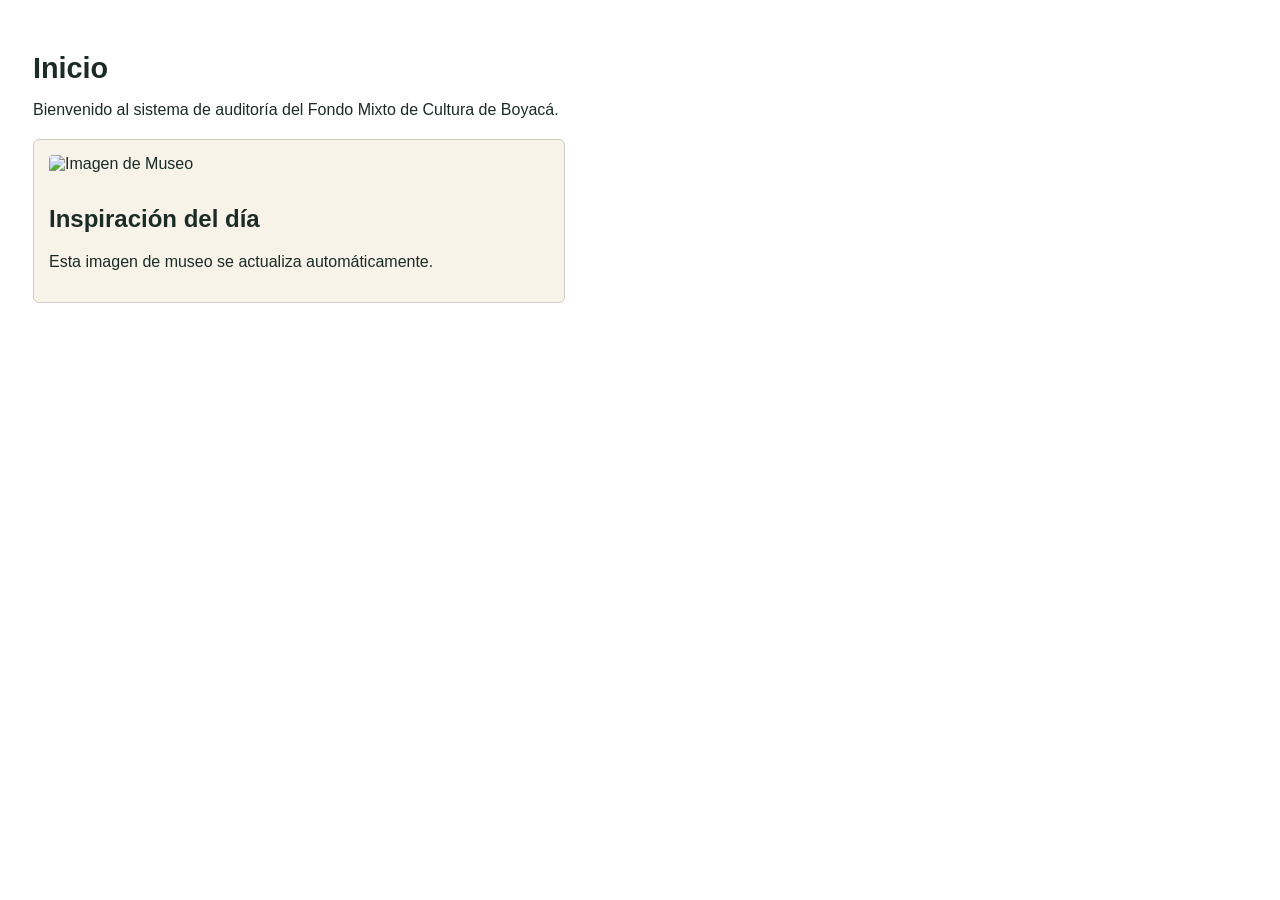
==== html/inicio_contenido.html @ 95222908 "V.0.1 Versión de Auditoria de FMCB" ====
<!DOCTYPE html>
<html lang="es">
<head>
  <meta charset="UTF-8">
  <style>
    body { font-family: Arial, sans-serif; padding: 25px; color: #1c2b26; background: #fff; }
    h1 { font-size: 1.8rem; margin-bottom: 10px; }
    .card {
      margin-top: 20px;
      padding: 15px;
      border: 1px solid #d0cbbe;
      border-radius: 6px;
      max-width: 500px;
      background-color: #f7f3e8;
    }
    .card img {
      width: 100%;
      height: 250px;
      object-fit: cover;
      border-radius: 4px;
      margin-bottom: 12px;
    }
  </style>
</head>
<body>
  <h1>Inicio</h1>
  <p>Bienvenido al sistema de auditoría del Fondo Mixto de Cultura de Boyacá.</p>

  <div class="card">
    <!-- Enlace activo con temática de museo y arte -->
    <img src="https://loremflickr.com/600/400/museum,art/all" alt="Imagen de Museo">
    <h2>Inspiración del día</h2>
    <p>Esta imagen de museo se actualiza automáticamente.</p>
  </div>
</body>
</html>
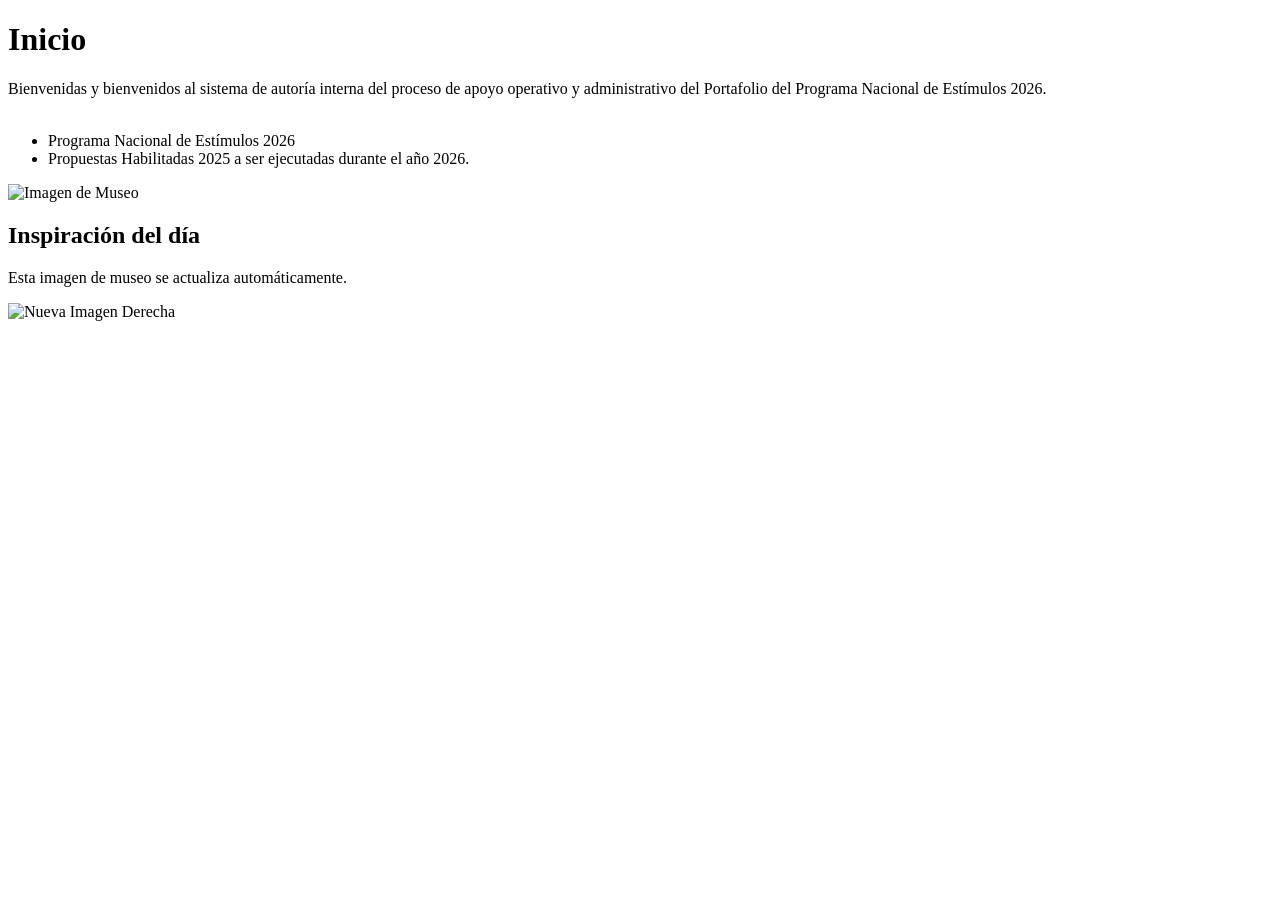
==== commit 36f3c8a8: "Revise inicio_contenido.html for new content and styles Updated the HTML structure and content for t" ====
--- a/html/inicio_contenido.html
+++ b/html/inicio_contenido.html
@@ -2,35 +2,28 @@
 <html lang="es">
 <head>
   <meta charset="UTF-8">
-  <style>
-    body { font-family: Arial, sans-serif; padding: 25px; color: #1c2b26; background: #fff; }
-    h1 { font-size: 1.8rem; margin-bottom: 10px; }
-    .card {
-      margin-top: 20px;
-      padding: 15px;
-      border: 1px solid #d0cbbe;
-      border-radius: 6px;
-      max-width: 500px;
-      background-color: #f7f3e8;
-    }
-    .card img {
-      width: 100%;
-      height: 250px;
-      object-fit: cover;
-      border-radius: 4px;
-      margin-bottom: 12px;
-    }
-  </style>
+  <link rel="stylesheet" href="estilos.css">
 </head>
 <body>
   <h1>Inicio</h1>
-  <p>Bienvenido al sistema de auditoría del Fondo Mixto de Cultura de Boyacá.</p>
+  <p>Bienvenidas y bienvenidos al sistema de autoría interna del proceso de apoyo operativo y administrativo del Portafolio del Programa Nacional de Estímulos 2026. <br><br> </p>
 
-  <div class="card">
-    <!-- Enlace activo con temática de museo y arte -->
-    <img src="https://loremflickr.com/600/400/museum,art/all" alt="Imagen de Museo">
-    <h2>Inspiración del día</h2>
-    <p>Esta imagen de museo se actualiza automáticamente.</p>
+  <ul class="card-list">
+    <li>Programa Nacional de Estímulos 2026</li>
+    <li>Propuestas Habilitadas 2025 a ser ejecutadas durante el año 2026.</li>
+  </ul>
+
+  <!-- CONTENEDOR FLEX QUE PONDRÁ LA TARJETA Y LA IMAGEN AL LADO -->
+  <div class="main-content">
+    <div class="card">
+      <!-- Enlace activo con temática de museo y arte -->
+      <img src="https://images.unsplash.com/photo-1554907984-15263bfd63bd?auto=format&fit=crop&w=400&q=80" alt="Imagen de Museo">
+      <h2>Inspiración del día</h2>
+      <p>Esta imagen de museo se actualiza automáticamente.</p>
+    </div>
+
+    <!-- IMAGEN CON LA CLASE AGREGADA PARA POSICIONARLA A LA DERECHA -->
+    <img src="../img/Estimulos.jpeg" alt="Nueva Imagen Derecha" class="img-derecha">
   </div>
 </body>
-</html>+</html>
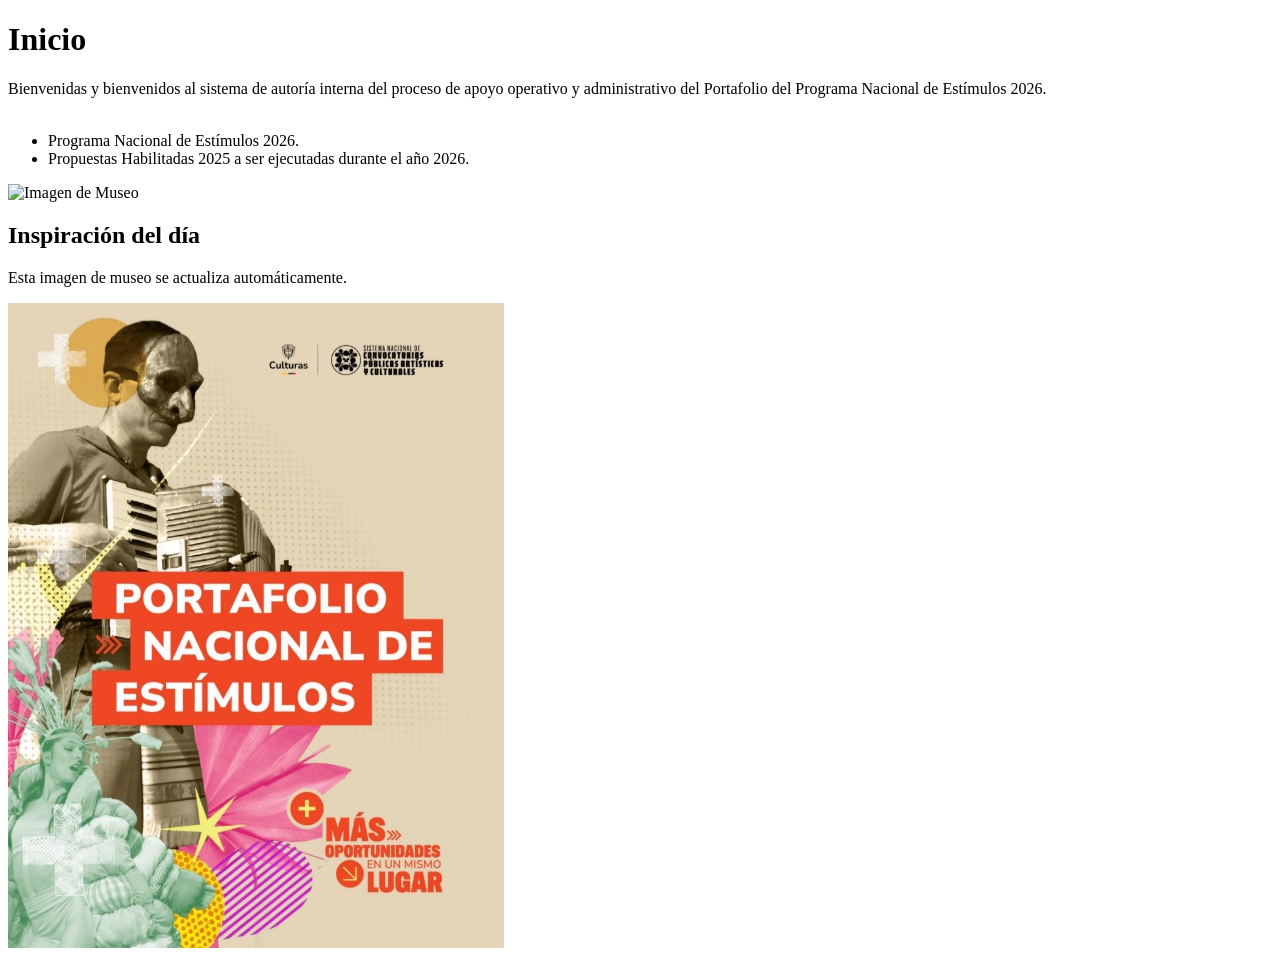
==== commit 175bc97f: "Ortografía se ajusto una ortografía" ====
--- a/html/inicio_contenido.html
+++ b/html/inicio_contenido.html
@@ -9,7 +9,7 @@
   <p>Bienvenidas y bienvenidos al sistema de autoría interna del proceso de apoyo operativo y administrativo del Portafolio del Programa Nacional de Estímulos 2026. <br><br> </p>
 
   <ul class="card-list">
-    <li>Programa Nacional de Estímulos 2026</li>
+    <li>Programa Nacional de Estímulos 2026.</li>
     <li>Propuestas Habilitadas 2025 a ser ejecutadas durante el año 2026.</li>
   </ul>
 
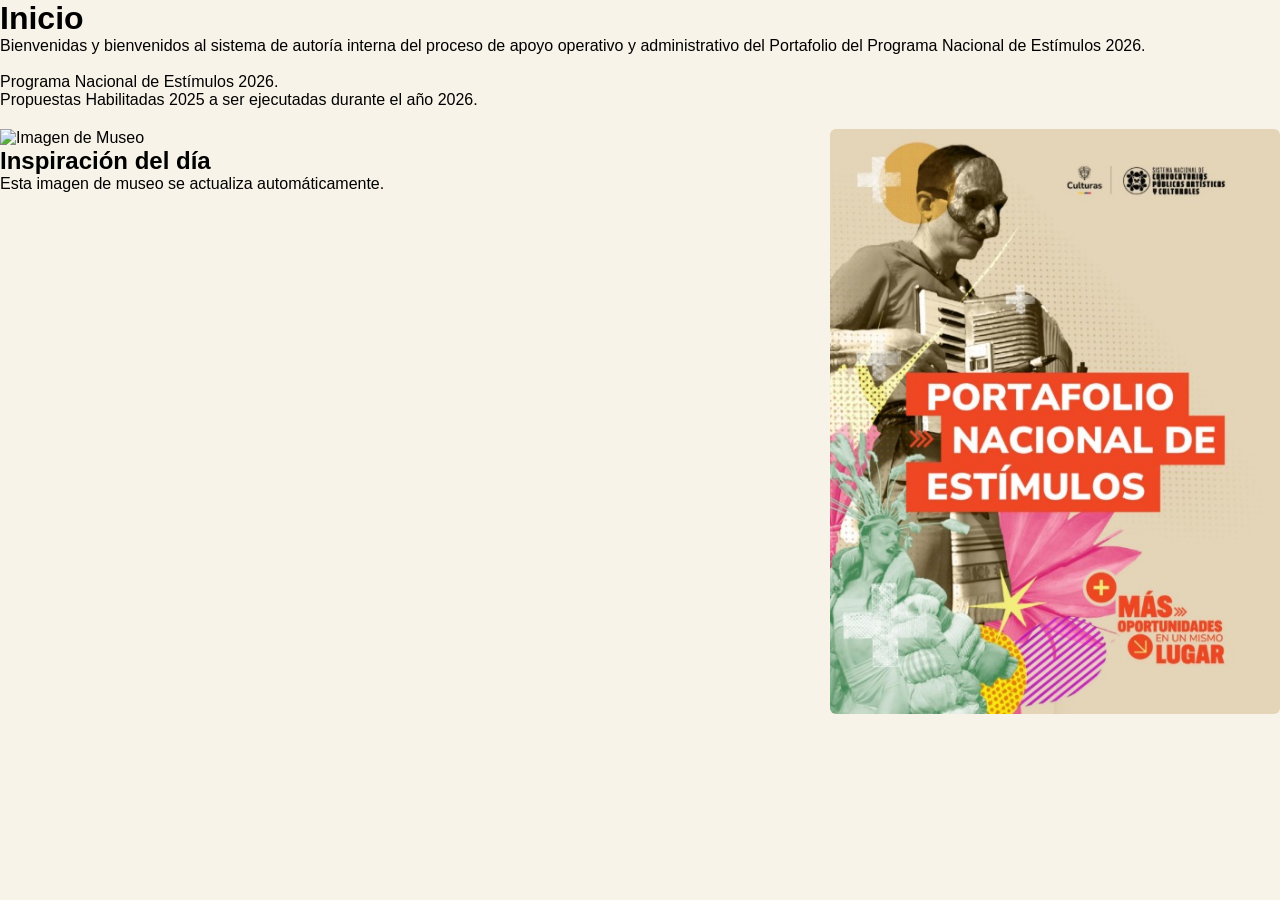
==== commit ccb4c968: "Nueva ruta css se ajusta la nueva ruta del css" ====
--- a/html/inicio_contenido.html
+++ b/html/inicio_contenido.html
@@ -2,7 +2,7 @@
 <html lang="es">
 <head>
   <meta charset="UTF-8">
-  <link rel="stylesheet" href="estilos.css">
+  <link rel="stylesheet" href="../css/styles.css">
 </head>
 <body>
   <h1>Inicio</h1>
--- a/css/styles.css
+++ b/css/styles.css
@@ -0,0 +1,306 @@
+/* ==========================================
+   1. RESETEO Y VARIABLES
+   ========================================== */
+/* Línea 1 */ * {
+/* Línea 2 */   margin: 0; /* Quita los márgenes por defecto de todos los elementos */
+/* Línea 3 */   padding: 0; /* Quita los rellenos por defecto de todos los elementos */
+/* Línea 4 */   box-sizing: border-box; /* Incluye bordes y rellenos en el cálculo del ancho total */
+/* Línea 5 */ }
+
+/* Línea 6 */ :root {
+/* Línea 7 */   --bg-crema: #f7f3e8; /* Variable para el color crema del fondo */
+/* Línea 8 */   --bg-verde-oscuro: #08211a; /* Variable para el color verde oscuro */
+/* Línea 9 */   --bg-verde-nav: #0a2920; /* Variable para el verde de la navegación */
+/* Línea 10 */  --color-naranja: #d05a3f; /* Variable para detalles en naranja */
+/* Línea 11 */  --color-texto-oscuro: #1c2b26; /* Variable para texto principal */
+/* Línea 12 */  --color-texto-claro: #ffffff; /* Variable para texto blanco */
+/* Línea 13 */  --color-texto-mutado: #9db2a9; /* Variable para textos secundarios */
+/* Línea 14 */ }
+
+/* Línea 15 */ body {
+/* Línea 16 */   font-family: Arial, Helvetica, sans-serif; /* Define la tipografía base */
+/* Línea 17 */   display: flex; /* Activa la disposición en contenedor flexible */
+/* Línea 18 */   flex-direction: column; /* Organiza el header, centro y footer en columna */
+/* Línea 19 */   height: 100vh; /* Ocupa el 100% de la altura de la pantalla */
+/* Línea 20 */   background-color: var(--bg-crema); /* Aplica el fondo crema */
+/* Línea 21 */   overflow: hidden; /* Oculta barras de desplazamiento del cuerpo general */
+/* Línea 22 */ }
+
+/* ==========================================
+   2. ENCABEZADO PRINCIPAL (HEADER)
+   ========================================== */
+/* Línea 23 */ .main-header {
+/* Línea 24 */   display: flex; /* Flexbox para alinear elementos del header */
+/* Línea 25 */   align-items: center; /* Centra verticalmente los logos y títulos */
+/* Línea 26 */   justify-content: space-between; /* Separa los extremos del header */
+/* Línea 27 */   width: 100%; /* Ocupa todo el ancho */
+/* Línea 28 */   height: 85px; /* Define altura fija para la barra superior */
+/* Línea 29 */   background-color: var(--bg-crema); /* Fondo del header */
+/* Línea 30 */   padding: 0 30px; /* Margen interno a los lados */
+/* Línea 31 */   border-bottom: 1px solid #e2ddd0; /* Línea divisoria inferior */
+/* Línea 32 */   position: relative; /* Permite posicionar elementos absolutos dentro */
+/* Línea 33 */   overflow: hidden; /* Corta lo que sobresalga del header */
+/* Línea 34 */ }
+
+/* Línea 35 */ .header-left {
+/* Línea 36 */   display: flex; /* Flexbox para alinear logo y título horizontalmente */
+/* Línea 37 */   align-items: center; /* Centra verticalmente */
+/* Línea 38 */   gap: 20px; /* Espacio de 20px entre el logo y el texto */
+/* Línea 39 */   z-index: 2; /* Mantiene el texto por encima del gráfico decorativo */
+/* Línea 40 */ }
+
+/* Línea 41 */ .logo-brand {
+/* Línea 42 */   width: 45px; /* Ancho de la caja del logo */
+/* Línea 43 */   height: 45px; /* Alto de la caja del logo */
+/* Línea 44 */   border-right: 1px solid #d0cbbe; /* Línea vertical divisoria a la derecha */
+/* Línea 45 */   display: flex; /* Flexbox para centrar las iniciales */
+/* Línea 46 */   align-items: center; /* Centra verticalmente */
+/* Línea 47 */   justify-content: center; /* Centra horizontalmente */
+/* Línea 48 */   padding-right: 20px; /* Espaciado interno derecho */
+/* Línea 49 */ }
+
+/* Línea 50 */ .logo-initials {
+/* Línea 51 */   font-family: 'Georgia', serif; /* Fuente elegante para las iniciales */
+/* Línea 52 */   font-size: 1.8rem; /* Tamaño de letra grande */
+/* Línea 53 */   font-weight: bold; /* Texto en negrita */
+/* Línea 54 */   color: #0a251c; /* Color verde muy oscuro */
+/* Línea 55 */   letter-spacing: -2px; /* Junta las letras un poco */
+/* Línea 56 */ }
+
+/* Línea 57 */ .header-title h1 {
+/* Línea 58 */   font-family: 'Georgia', serif; /* Fuente elegante para el título del header */
+/* Línea 59 */   font-size: 1.7rem; /* Tamaño del título */
+/* Línea 60 */   font-weight: normal; /* Peso normal para no sobrecargar */
+/* Línea 61 */   color: var(--color-texto-oscuro); /* Color oscuro del texto */
+/* Línea 62 */   line-height: 1.1; /* Altura de línea ajustada */
+/* Línea 63 */ }
+
+/* Línea 64 */ .header-title .subtitle {
+/* Línea 65 */   font-size: 0.65rem; /* Letra pequeña para subtítulo */
+/* Línea 66 */   letter-spacing: 1.5px; /* Espaciado entre letras */
+/* Línea 67 */   color: #7a8a83; /* Color gris verdoso */
+/* Línea 68 */   margin-top: 4px; /* Separación con el h1 de arriba */
+/* Línea 69 */   font-weight: bold; /* Texto en negrita */
+/* Línea 70 */ }
+
+/* Línea 71 */ .header-graphic {
+/* Línea 72 */   position: absolute; /* Posicionamiento flotante a la derecha */
+/* Línea 73 */   right: 0; /* Pegado a la derecha */
+/* Línea 74 */   top: 0; /* Pegado arriba */
+/* Línea 75 */   width: 300px; /* Ancho del adorno gráfico */
+/* Línea 76 */   height: 100%; /* Ocupa todo el alto del header */
+/* Línea 77 */   background: radial-gradient(circle at 80% 20%, rgba(10, 41, 32, 0.85) 0%, rgba(8, 33, 26, 1) 100%); /* Degradado verde */
+/* Línea 78 */   clip-path: polygon(25% 0%, 100% 0%, 100% 100%, 0% 100%); /* Recorta el fondo en forma de diagonal */
+/* Línea 79 */   z-index: 1; /* Fondo por detrás del texto del header */
+/* Línea 80 */ }
+
+/* ==========================================
+   3. BREADCRUMB
+   ========================================== */
+/* Línea 81 */ .breadcrumb-bar {
+/* Línea 82 */   font-size: 0.65rem; /* Tamaño pequeño de texto para la miga de pan */
+/* Línea 83 */   font-weight: bold; /* Texto en negrita */
+/* Línea 84 */   letter-spacing: 1px; /* Espaciado entre caracteres */
+/* Línea 85 */   padding: 8px 30px; /* Relleno superior/inferior y lateral */
+/* Línea 86 */   background-color: var(--bg-crema); /* Fondo crema */
+/* Línea 87 */   color: #8c9992; /* Color de texto suave */
+/* Línea 88 */   border-bottom: 1px solid #eae5d9; /* Línea gris de separación */
+/* Línea 89 */ }
+
+/* Línea 90 */ .breadcrumb-bar .sep {
+/* Línea 91 */   margin: 0 4px; /* Margen a los lados de los separadores "/" o ">" */
+/* Línea 92 */   color: #ccc; /* Color gris claro */
+/* Línea 93 */ }
+
+/* Línea 94 */ .breadcrumb-bar .active-page {
+/* Línea 95 */   color: var(--color-naranja); /* Resalta la página actual en naranja */
+/* Línea 96 */ }
+
+/* ==========================================
+   4. ESTRUCTURA CENTRAL
+   ========================================== */
+/* Línea 97 */ body > section {
+/* Línea 98 */   display: flex; /* Alinea el menú lateral (nav) y el artículo en fila */
+/* Línea 99 */   flex-direction: row; /* Disposición en fila */
+/* Línea 100*/   width: 100%; /* Ocupa todo el ancho */
+/* Línea 101*/   flex: 1; /* Ocupa todo el espacio vertical restante entre header y footer */
+/* Línea 102*/   overflow: hidden; /* Evita desbordamientos */
+/* Línea 103*/ }
+
+/* Línea 104*/ article {
+/* Línea 105*/   width: 85%; /* El área principal ocupa el 85% del ancho */
+/* Línea 106*/   height: 100%; /* Alto completo */
+/* Línea 107*/   background-color: var(--bg-crema); /* Fondo crema */
+/* Línea 108*/   padding: 10px; /* Relleno interno */
+/* Línea 109*/ }
+
+/* Línea 110*/ article iframe {
+/* Línea 111*/   width: 100%; /* El iframe ocupa todo el ancho del artículo */
+/* Línea 112*/   height: 100%; /* Ocupa todo el alto */
+/* Línea 113*/   border: none; /* Elimina bordes del marco */
+/* Línea 114*/   background-color: transparent; /* Fondo transparente */
+/* Línea 115*/ }
+
+/* ==========================================
+   5. MENÚ LATERAL Y ESTILO DE SELECCIÓN
+   ========================================== */
+/* Línea 116*/ nav {
+/* Línea 117*/   width: 15%; /* Ocupa el 15% del ancho de la pantalla */
+/* Línea 118*/   min-width: 210px; /* Ancho mínimo para que no se colapse */
+/* Línea 119*/   background-color: var(--bg-verde-nav); /* Fondo verde para el menú */
+/* Línea 120*/   padding: 25px 0; /* Padding vertical solo arriba y abajo */
+/* Línea 121*/   display: flex; /* Contenedor flex para organizar enlaces y cita */
+/* Línea 122*/   flex-direction: column; /* Coloca los enlaces en columna */
+/* Línea 123*/   justify-content: space-between; /* Empuja la cita hacia la parte inferior */
+/* Línea 124*/ }
+
+/* Línea 125*/ .nav-header {
+/* Línea 126*/   font-size: 0.65rem; /* Tamaño de fuente para el título del menú */
+/* Línea 127*/   letter-spacing: 1.5px; /* Espaciado entre letras */
+/* Línea 128*/   color: #4e7365; /* Color del texto del título de menú */
+/* Línea 129*/   margin-bottom: 15px; /* Margen inferior */
+/* Línea 130*/   padding: 0 15px; /* Padding a los lados */
+/* Línea 131*/   font-weight: bold; /* Texto en negrita */
+/* Línea 132*/ }
+
+/* Línea 133*/ nav ul {
+/* Línea 134*/   list-style-type: none; /* Quita los puntos de la lista */
+/* Línea 135*/ }
+
+/* Línea 136*/ nav li {
+/* Línea 137*/   margin-bottom: 4px; /* Separación entre botones de la lista */
+/* Línea 138*/ }
+
+/* Línea 139*/ nav a {
+/* Línea 140*/   display: block; /* Ocupa todo el ancho de su contenedor li */
+/* Línea 141*/   text-decoration: none; /* Sin subrayado de enlace */
+/* Línea 142*/   color: #c0cfc8; /* Color de texto claro/grisáceo */
+/* Línea 143*/   font-size: 0.8rem; /* Tamaño de fuente */
+/* Línea 144*/   font-weight: bold; /* Texto en negrita */
+/* Línea 145*/   padding: 12px 15px; /* Tamaño del área interactiva/clicable */
+/* Línea 146*/   transition: all 0.2s ease; /* Transición suave para el efecto hover */
+/* Línea 147*/   border-left: 4px solid transparent; /* Reserva borde izquierdo transparente */
+/* Línea 148*/   border-bottom: 1px solid transparent; /* Reserva borde inferior transparente */
+/* Línea 149*/ }
+
+/* Línea 150*/ nav a:hover {
+/* Línea 151*/   color: #ffffff; /* Texto pasa a blanco puro al pasar el ratón */
+/* Línea 152*/   background-color: rgba(255, 255, 255, 0.03); /* Fondo ligeramente iluminado */
+/* Línea 153*/ }
+
+/* Línea 154*/ nav a.active {
+/* Línea 155*/   color: var(--color-naranja); /* Cambia el texto a naranja en la opción activa */
+/* Línea 156*/   background-color: rgba(0, 0, 0, 0.15); /* Fondo oscuro resaltado */
+/* Línea 157*/   border-left: 4px solid var(--color-naranja); /* Borde vertical naranja activo */
+/* Línea 158*/   border-bottom: 2px solid var(--color-naranja); /* Borde horizontal naranja activo */
+/* Línea 159*/ }
+
+/* Línea 160*/ .sidebar-quote {
+/* Línea 161*/   margin: 20px 15px 0 15px; /* Márgenes alrededor de la cita inferior */
+/* Línea 162*/   padding-top: 15px; /* Espacio sobre el texto */
+/* Línea 163*/   border-top: 1px solid rgba(255, 255, 255, 0.08); /* Línea divisoria muy suave */
+/* Línea 164*/ }
+
+/* Línea 165*/ .sidebar-quote .quote-mark {
+/* Línea 166*/   font-size: 1.8rem; /* Tamaño grande para la comilla */
+/* Línea 167*/   color: var(--color-naranja); /* Comilla de color naranja */
+/* Línea 168*/   line-height: 0.8; /* Ajusta la altura para no desplazar el texto */
+/* Línea 169*/   display: block; /* Se muestra en su propia línea */
+/* Línea 170*/   margin-bottom: 4px; /* Separación con el texto */
+/* Línea 171*/ }
+
+/* Línea 172*/ .sidebar-quote p {
+/* Línea 173*/   font-family: 'Georgia', serif; /* Fuente cursiva elegante */
+/* Línea 174*/   font-size: 0.72rem; /* Tamaño pequeño */
+/* Línea 175*/   color: #a2b5ac; /* Verde apagado */
+/* Línea 176*/   line-height: 1.35; /* Interlineado */
+/* Línea 177*/   font-style: italic; /* Estilo cursiva */
+/* Línea 178*/ }
+
+/* ==========================================
+   6. NUEVAS REGLAS: ALINEAR TARJETA E IMAGEN A LA DERECHA
+   ========================================== */
+/* Línea 179*/ .main-content {
+/* Línea 180*/   display: flex; /* CAMBIO CLAVE: Permite poner la card y la imagen al lado */
+/* Línea 181*/   align-items: flex-start; /* Alinea card e imagen por la parte superior */
+/* Línea 182*/   gap: 30px; /* Crea una separación de 30px entre la card y la imagen */
+/* Línea 183*/   margin-top: 20px; /* Separa el bloque completo del contenido superior */
+/* Línea 184*/ }
+
+/* Línea 185*/ .main-content .card {
+/* Línea 186*/   margin-top: 0; /* Elimina margen superior para alinearse con la imagen */
+/* Línea 187*/   flex: 1; /* Permite que la tarjeta ocupe el espacio disponible */
+/* Línea 188*/ }
+
+/* Línea 189*/ .img-derecha {
+/* Línea 190*/   max-width: 450px; /* Controla el tamaño máximo de la imagen de Estímulos */
+/* Línea 191*/   height: auto; /* Mantiene las proporciones originales sin deformarse */
+/* Línea 192*/   border-radius: 6px; /* Redondea los bordes para igualar la tarjeta */
+/* Línea 193*/   object-fit: contain; /* Ajusta la imagen dentro del contenedor */
+/* Línea 194*/ }
+
+/* ==========================================
+   7. FOOTER INSTITUCIONAL
+   ========================================== */
+/* Línea 195*/ footer {
+/* Línea 196*/   background-color: var(--bg-verde-oscuro); /* Fondo verde muy oscuro */
+/* Línea 197*/   color: #ffffff; /* Texto blanco */
+/* Línea 198*/   padding: 10px 20px; /* Espaciado interno */
+/* Línea 199*/   width: 100%; /* Ocupa todo el ancho */
+/* Línea 200*/   font-size: 0.68rem; /* Tamaño de letra diminuto para el pie */
+/* Línea 201*/   border-top: 1px solid #103328; /* Línea de borde superior */
+/* Línea 202*/ }
+
+/* Línea 203*/ .footer-container {
+/* Línea 204*/   display: flex; /* Alinea los elementos del pie de página horizontalmente */
+/* Línea 205*/   align-items: center; /* Centra elementos verticalmente */
+/* Línea 206*/   justify-content: space-between; /* Distribuye espacio uniforme entre elementos */
+/* Línea 207*/   width: 100%; /* Ancho completo */
+/* Línea 208*/ }
+
+/* Línea 209*/ .footer-item {
+/* Línea 210*/   display: flex; /* Junta icono y texto del ítem horizontalmente */
+/* Línea 211*/   align-items: center; /* Centra icono y texto verticalmente */
+/* Línea 212*/   gap: 8px; /* Espacio de 8px entre icono y texto */
+/* Línea 213*/ }
+
+/* Línea 214*/ .icon-circle {
+/* Línea 215*/   display: flex; /* Flexbox para centrar el icono dentro de un círculo */
+/* Línea 216*/   align-items: center; /* Centra verticalmente */
+/* Línea 217*/   justify-content: center; /* Centra horizontalmente */
+/* Línea 218*/   width: 24px; /* Diámetro horizontal del círculo */
+/* Línea 219*/   height: 24px; /* Diámetro vertical del círculo */
+/* Línea 220*/   border: 1px solid var(--color-naranja); /* Borde circular naranja */
+/* Línea 221*/   border-radius: 50%; /* Hace que la caja sea un círculo perfecto */
+/* Línea 222*/   color: #ffffff; /* Icono o texto interno en blanco */
+/* Línea 223*/   font-size: 0.65rem; /* Tamaño del icono interno */
+/* Línea 224*/ }
+
+/* Línea 225*/ .footer-text {
+/* Línea 226*/   display: flex; /* Organiza la etiqueta y el enlace del footer */
+/* Línea 227*/   flex-direction: column; /* Alinea etiqueta arriba y texto abajo */
+/* Línea 228*/ }
+
+/* Línea 229*/ .footer-label {
+/* Línea 230*/   font-size: 0.58rem; /* Tamaño de letra de etiqueta */
+/* Línea 231*/   color: var(--color-naranja); /* Color naranja */
+/* Línea 232*/   font-weight: bold; /* Texto en negrita */
+/* Línea 233*/   letter-spacing: 0.5px; /* Espaciado entre caracteres */
+/* Línea 234*/ }
+
+/* Línea 235*/ .footer-text a {
+/* Línea 236*/   color: #ffffff; /* Color blanco para los enlaces del footer */
+/* Línea 237*/   text-decoration: none; /* Sin subrayado de enlace */
+/* Línea 238*/ }
+
+/* Línea 239*/ .footer-divider {
+/* Línea 240*/   width: 1px; /* Ancho de la barra divisoria */
+/* Línea 241*/   height: 20px; /* Altura de la barra divisoria */
+/* Línea 242*/   background-color: rgba(255, 255, 255, 0.15); /* Color blanco semi-transparente */
+/* Línea 243*/ }
+
+/* Línea 244*/ .copyright {
+/* Línea 245*/   color: #a2b5ac; /* Color de texto del copyright */
+/* Línea 246*/   font-weight: bold; /* Texto en negrita */
+/* Línea 247*/   letter-spacing: 0.5px; /* Espaciado suave entre letras */
+/* Línea 248*/ }
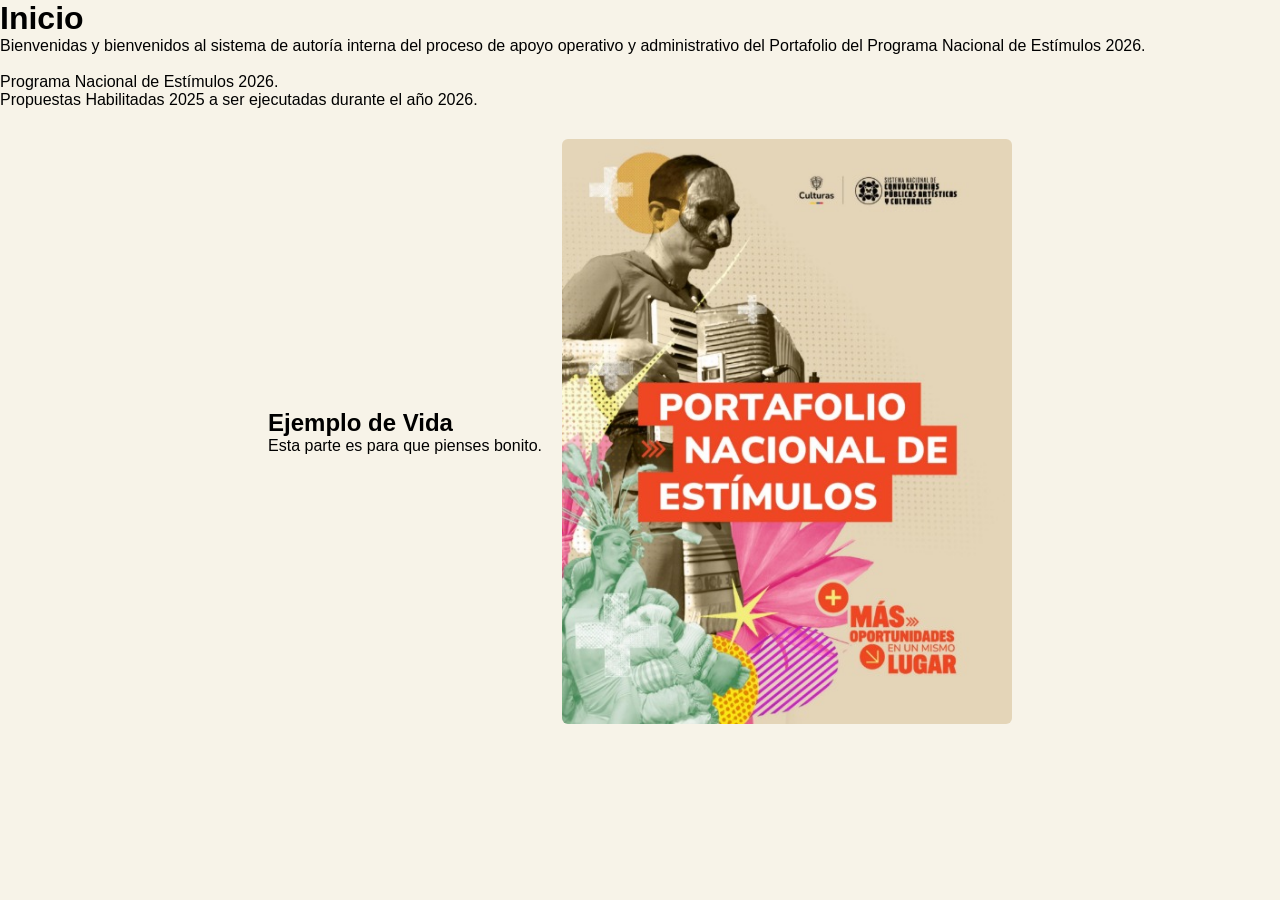
==== commit ab316f40: "Update content and add new section in inicio_contenido.html Se le quito la imagen de la izquierda .." ====
--- a/html/inicio_contenido.html
+++ b/html/inicio_contenido.html
@@ -16,10 +16,8 @@
   <!-- CONTENEDOR FLEX QUE PONDRÁ LA TARJETA Y LA IMAGEN AL LADO -->
   <div class="main-content">
     <div class="card">
-      <!-- Enlace activo con temática de museo y arte -->
-      <img src="https://images.unsplash.com/photo-1554907984-15263bfd63bd?auto=format&fit=crop&w=400&q=80" alt="Imagen de Museo">
-      <h2>Inspiración del día</h2>
-      <p>Esta imagen de museo se actualiza automáticamente.</p>
+      <h2>Ejemplo de Vida</h2>
+      <p>Esta parte es para que pienses bonito.</p>
     </div>
 
     <!-- IMAGEN CON LA CLASE AGREGADA PARA POSICIONARLA A LA DERECHA -->
--- a/css/styles.css
+++ b/css/styles.css
@@ -221,24 +221,31 @@
    6. NUEVAS REGLAS: ALINEAR TARJETA E IMAGEN A LA DERECHA
    ========================================== */
 /* Línea 179*/ .main-content {
-/* Línea 180*/   display: flex; /* CAMBIO CLAVE: Permite poner la card y la imagen al lado */
-/* Línea 181*/   align-items: flex-start; /* Alinea card e imagen por la parte superior */
-/* Línea 182*/   gap: 30px; /* Crea una separación de 30px entre la card y la imagen */
-/* Línea 183*/   margin-top: 20px; /* Separa el bloque completo del contenido superior */
-/* Línea 184*/ }
-
-/* Línea 185*/ .main-content .card {
-/* Línea 186*/   margin-top: 0; /* Elimina margen superior para alinearse con la imagen */
-/* Línea 187*/   flex: 1; /* Permite que la tarjeta ocupe el espacio disponible */
-/* Línea 188*/ }
-
-/* Línea 189*/ .img-derecha {
-/* Línea 190*/   max-width: 450px; /* Controla el tamaño máximo de la imagen de Estímulos */
-/* Línea 191*/   height: auto; /* Mantiene las proporciones originales sin deformarse */
-/* Línea 192*/   border-radius: 6px; /* Redondea los bordes para igualar la tarjeta */
-/* Línea 193*/   object-fit: contain; /* Ajusta la imagen dentro del contenedor */
-/* Línea 194*/ }
-
+/* Línea 180*/   display: flex; 
+/* Línea 181*/   flex-direction: row; /* NUEVO: Obliga a que sea horizontal */
+/* Línea 182*/   flex-wrap: nowrap; /* NUEVO: Prohíbe que los elementos bajen de línea */
+/* Línea 183*/   align-items: center;
+/* Línea 184*/   justify-content: center; /* Centra horizontalmente */   
+/* Línea 184*/   gap: 20px; 
+/* Línea 185*/   margin-top: 30px;
+/* Línea 187*/   padding: 0 20px; /* Un poco de aire a los lados */   
+/* Línea 186*/ }
+
+/* Línea 188*/ .main-content .card {
+/* Línea 189*/   margin-top: 0; 
+/* Línea 190*/   flex: 0 0 auto; 
+/* Línea 193*/   max-width: 500px; /* No más de 500px */
+/* Línea 191*/   min-width: 0; /* NUEVO: Evita que la tarjeta desborde y empuje la imagen hacia abajo */
+/* Línea 192*/ }
+
+/* Línea 194*/ .img-derecha {
+/* Línea 195*/   flex-shrink: 0; /* NUEVO Y CLAVE: Evita que la imagen se encoja o baje de línea */
+/* Línea 196*/   max-width: 450px; 
+/* Línea 197*/   width: 100%; /* Se adapta al espacio, pero respeta el máximo de 450px */
+/* Línea 198*/   height: auto; 
+/* Línea 199*/   border-radius: 6px; 
+/* Línea 200*/   object-fit: contain; 
+/* Línea 201*/ }
 /* ==========================================
    7. FOOTER INSTITUCIONAL
    ========================================== */
